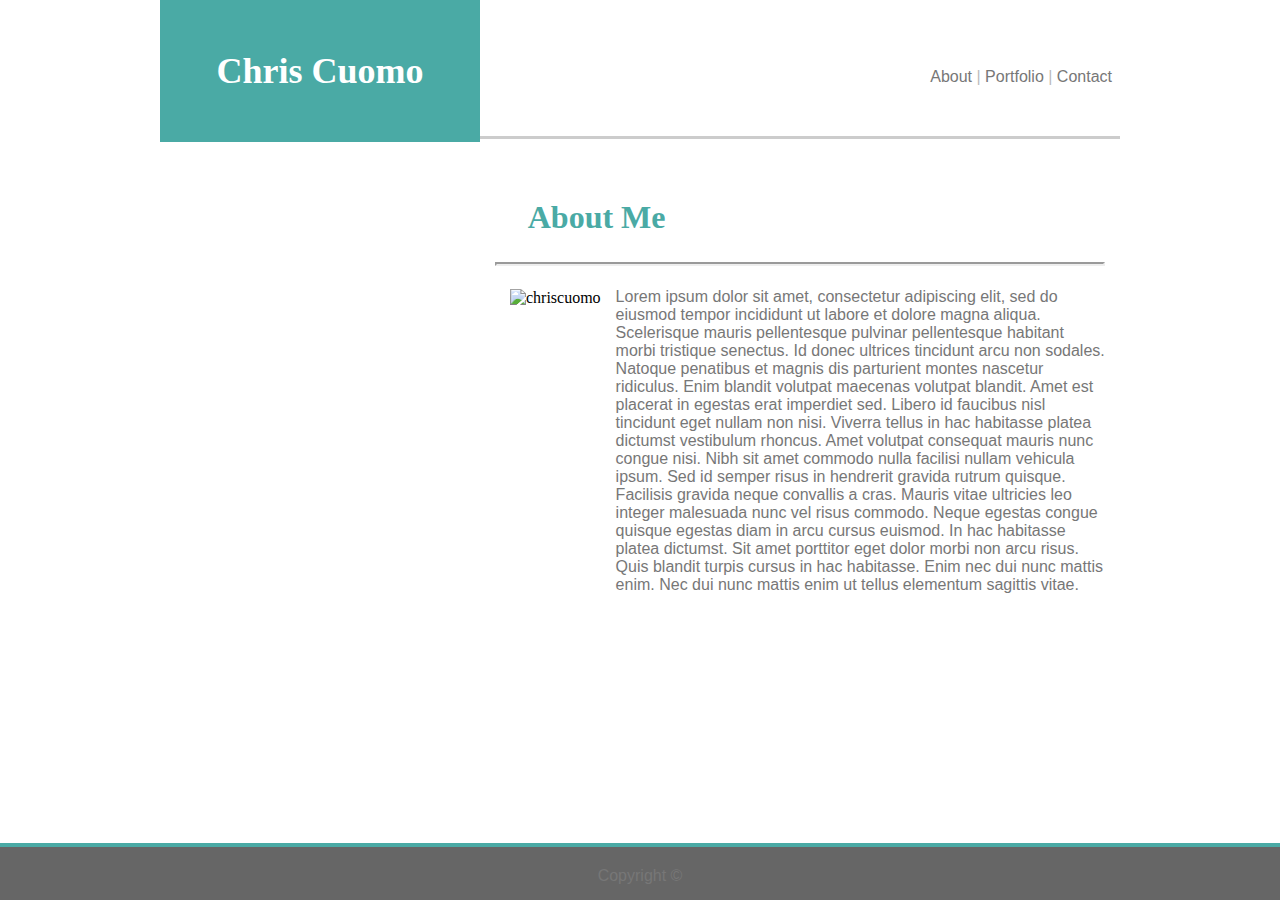
==== index.html @ 24862882 "index prob-done" ====
<!DOCTYPE html>
<html lang="en">
    <head>
        <meta charset="UTF-8">
        <meta name="viewport" content="width=device-width, initial-scale=1.0">
        <meta http-equiv="X-UA-Compatible" content="ie=edge">
        <title>Chris Cuomo Portfolio</title>
        <link rel="stylesheet" type="text/css" href="assets/css/basicreset.css">
        <link rel="stylesheet" type="text/css" href="assets/css/style.css">
    </head>
    <body background="assets/images/Full Background.png">
        <header>
            <h1 class="header">Chris Cuomo</h1>
            <nav class="navheader">
                <a href="index.html">About</a><span style="opacity: 0.5"> | </span>
                <a href="portfolio.html">Portfolio</a><span style="opacity: 0.5"> | </span>
                <a href="contact.html">Contact</a><!--
                      -->
            </nav>
        </header>
        <br>
    <div id="aboutme">
        <h2>About Me</h2>
        <hr>
        <img class="ChrisCuomo" src="assets/images/ChrisCuomo071webcopy.jpg" height="75%" alt="chriscuomo">
        <p id="firstp">
                Lorem ipsum dolor sit amet, consectetur adipiscing elit, sed do eiusmod tempor incididunt ut labore et dolore magna aliqua. Scelerisque mauris pellentesque pulvinar pellentesque habitant morbi tristique senectus. Id donec ultrices tincidunt arcu non sodales. Natoque penatibus et magnis dis parturient montes nascetur ridiculus. Enim blandit volutpat maecenas volutpat blandit. Amet est placerat in egestas erat imperdiet sed. Libero id faucibus nisl tincidunt eget nullam non nisi. Viverra tellus in hac habitasse platea dictumst vestibulum rhoncus. Amet volutpat consequat mauris nunc congue nisi. Nibh sit amet commodo nulla facilisi nullam vehicula ipsum. Sed id semper risus in hendrerit gravida rutrum quisque. Facilisis gravida neque convallis a cras. Mauris vitae ultricies leo integer malesuada nunc vel risus commodo. Neque egestas congue quisque egestas diam in arcu cursus euismod. In hac habitasse platea dictumst. Sit amet porttitor eget dolor morbi non arcu risus. Quis blandit turpis cursus in hac habitasse. Enim nec dui nunc mattis enim. Nec dui nunc mattis enim ut tellus elementum sagittis vitae.
        </p>
        <br>
        <p>
                Massa tincidunt dui ut ornare lectus. Diam phasellus vestibulum lorem sed risus. Est lorem ipsum dolor sit. Vulputate dignissim suspendisse in est ante in nibh mauris. Eget gravida cum sociis natoque. Adipiscing bibendum est ultricies integer quis auctor elit sed vulputate. Nec nam aliquam sem et tortor consequat id porta nibh. Aliquet risus feugiat in ante metus dictum at tempor. Molestie a iaculis at erat. Semper eget duis at tellus at urna condimentum. Leo integer malesuada nunc vel risus commodo viverra. 
        </p>
    </div>
    <div class="footer">
        <p style="margin-top: 20px">Copyright ©</p>
    </div>
    </body>
</html>
---- assets/css/style.css ----
* {
    box-sizing: border-box;
}
body {
  max-width: 960px;
  position: relative;
  margin: auto;
}
/* Header */
header {
  background: #fff;
	height: 139px;
	font-family: 'Georgia', Times, Times New Roman, serif;
	color: #777777;
	border-bottom: 3px solid #cccccc;
}
/* Chris Cuomo Header */
.header{
  font-size: 36px;
  text-align: center;
  width: 33.33%;
  border: 15px;
  padding: 50px;
  background-color: #4aaaa5;
  float: left;
}
/* Hyper Links */
.navheader{
  font-family: 'Arial', 'Helvetica Neue', Helvetica, sans-serif;
  color: #777777;
  float: right;
  margin-right: 8px;
  position: relative;
  bottom: -50%;
}
/* hovers on hyper links */
a {
	color: #777777;
	text-decoration: none;
}
a:visited {
	color: #777777;
}

a:hover {
	color: #db9936;
}

#aboutme {
  background: #ffffff;
	height: 450px;
	padding: 15px;
	overflow: auto;
}

/* My Image */
.ChrisCuomo{
  float: left;
	margin: 15px 15px 0px 15px;
  }
/* Headers */
h1 {
  color: #ffffff;
  margin-top: 0%;
}
h2 {
  width: 33.33%;
  font-size: 2em;
  text-align: center;
  color: #4aaaa5;
  position: relative;
  /*bottom: -13px;*/
}
/* Paragraph Specials */
#firstp {
  margin-top: 22px;
}
/* Colors */
p {
    color: #777777;
}
/* Fonts */
  p{
    font-family: Arial;
  }
/* hr specials */
hr {
  border-width: 2px;
  color: #777777;
}
/* footer */
.footer {
  height: 57px;
  position: fixed;
  left: 0;
  bottom: 0;
  width: 100%;
  border-top: 4px solid #4aaaa5;
  background-color: #666666;
  color: #777777;
  text-align: center;
}
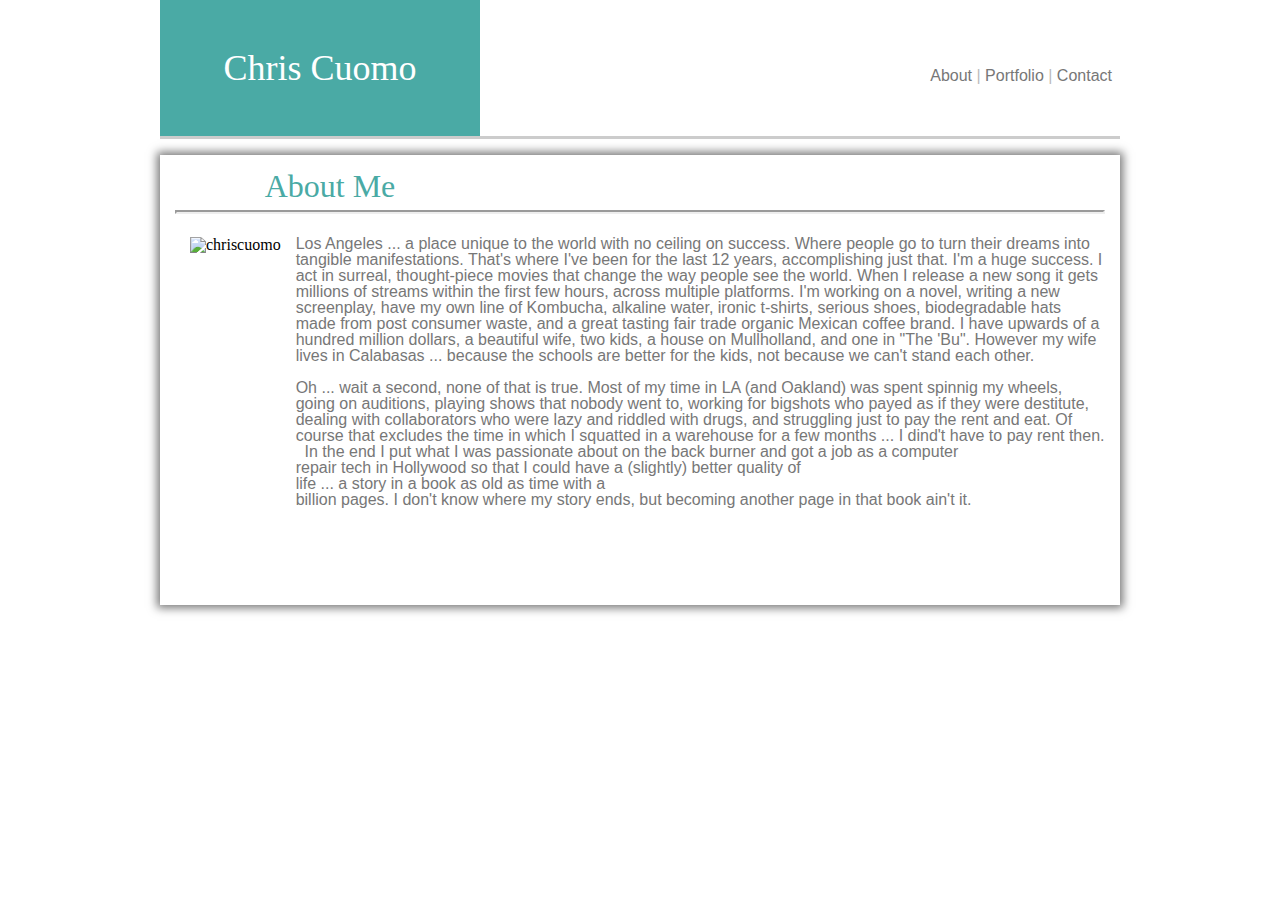
==== commit 06e4414e: "done except for About Me" ====
--- a/index.html
+++ b/index.html
@@ -7,6 +7,7 @@
         <title>Chris Cuomo Portfolio</title>
         <link rel="stylesheet" type="text/css" href="assets/css/basicreset.css">
         <link rel="stylesheet" type="text/css" href="assets/css/style.css">
+        
     </head>
     <body background="assets/images/Full Background.png">
         <header>
@@ -22,17 +23,16 @@
     <div id="aboutme">
         <h2>About Me</h2>
         <hr>
-        <img class="ChrisCuomo" src="assets/images/ChrisCuomo071webcopy.jpg" height="75%" alt="chriscuomo">
+        <img class="ChrisCuomo" src="assets/images/ChrisCuomo071webcopy.jpg" height="65%" alt="chriscuomo">
         <p id="firstp">
-                Lorem ipsum dolor sit amet, consectetur adipiscing elit, sed do eiusmod tempor incididunt ut labore et dolore magna aliqua. Scelerisque mauris pellentesque pulvinar pellentesque habitant morbi tristique senectus. Id donec ultrices tincidunt arcu non sodales. Natoque penatibus et magnis dis parturient montes nascetur ridiculus. Enim blandit volutpat maecenas volutpat blandit. Amet est placerat in egestas erat imperdiet sed. Libero id faucibus nisl tincidunt eget nullam non nisi. Viverra tellus in hac habitasse platea dictumst vestibulum rhoncus. Amet volutpat consequat mauris nunc congue nisi. Nibh sit amet commodo nulla facilisi nullam vehicula ipsum. Sed id semper risus in hendrerit gravida rutrum quisque. Facilisis gravida neque convallis a cras. Mauris vitae ultricies leo integer malesuada nunc vel risus commodo. Neque egestas congue quisque egestas diam in arcu cursus euismod. In hac habitasse platea dictumst. Sit amet porttitor eget dolor morbi non arcu risus. Quis blandit turpis cursus in hac habitasse. Enim nec dui nunc mattis enim. Nec dui nunc mattis enim ut tellus elementum sagittis vitae.
-        </p>
+            Los Angeles ... a place unique to the world with no ceiling on success. Where people go to turn their dreams into tangible manifestations. That's where I've been for the last 12 years, accomplishing just that. I'm a huge success. I act in surreal, thought-piece movies that change the way people see the world. When I release a new song it gets millions of streams within the first few hours, across multiple platforms. I'm working on a novel, writing a new screenplay, have my own line of Kombucha, alkaline water, ironic t-shirts, serious shoes, biodegradable hats made from post consumer waste, and a great tasting fair trade organic Mexican coffee brand. I have upwards of a hundred million dollars, a beautiful wife, two kids, a house on Mullholland, and one in "The 'Bu". However my wife lives in Calabasas ... because the schools are better for the kids, not because we can't stand each other.</p>
         <br>
         <p>
-                Massa tincidunt dui ut ornare lectus. Diam phasellus vestibulum lorem sed risus. Est lorem ipsum dolor sit. Vulputate dignissim suspendisse in est ante in nibh mauris. Eget gravida cum sociis natoque. Adipiscing bibendum est ultricies integer quis auctor elit sed vulputate. Nec nam aliquam sem et tortor consequat id porta nibh. Aliquet risus feugiat in ante metus dictum at tempor. Molestie a iaculis at erat. Semper eget duis at tellus at urna condimentum. Leo integer malesuada nunc vel risus commodo viverra. 
+            Oh ... wait a second, none of that is true. Most of my time in LA (and Oakland) was spent spinnig my wheels, going on auditions, playing shows that nobody went to, working for bigshots who payed as if they were destitute, dealing with collaborators who were lazy and riddled with drugs, and struggling just to pay the rent and eat. Of course that excludes the time in which I squatted in a warehouse for a few months ... I dind't have to pay rent then. 
         </p>
-    </div>
-    <div class="footer">
-        <p style="margin-top: 20px">Copyright ©</p>
+        <p> 
+            In the end I put what I was passionate about on the back burner and got a job as a computer repair tech in Hollywood so that I could have a (slightly) better quality of life ... a story in a book as old as time with a billion pages. I don't know where my story ends, but becoming another page in that book ain't it.
+        </p>
     </div>
     </body>
 </html>--- a/assets/css/basicreset.css
+++ b/assets/css/basicreset.css
@@ -0,0 +1,48 @@
+/* http://meyerweb.com/eric/tools/css/reset/ 
+   v2.0 | 20110126
+   License: none (public domain)
+*/
+
+html, body, div, span, applet, object, iframe,
+h1, h2, h3, h4, h5, h6, p, blockquote, pre,
+a, abbr, acronym, address, big, cite, code,
+del, dfn, em, img, ins, kbd, q, s, samp,
+small, strike, strong, sub, sup, tt, var,
+b, u, i, center,
+dl, dt, dd, ol, ul, li,
+fieldset, form, label, legend,
+table, caption, tbody, tfoot, thead, tr, th, td,
+article, aside, canvas, details, embed, 
+figure, figcaption, footer, header, hgroup, 
+menu, nav, output, ruby, section, summary,
+time, mark, audio, video {
+	margin: 0;
+	padding: 0;
+	border: 0;
+	font-size: 100%;
+	font: inherit;
+	vertical-align: baseline;
+}
+/* HTML5 display-role reset for older browsers */
+article, aside, details, figcaption, figure, 
+footer, header, hgroup, menu, nav, section {
+	display: block;
+}
+body {
+	line-height: 1;
+}
+ol, ul {
+	list-style: none;
+}
+blockquote, q {
+	quotes: none;
+}
+blockquote:before, blockquote:after,
+q:before, q:after {
+	content: '';
+	content: none;
+}
+table {
+	border-collapse: collapse;
+	border-spacing: 0;
+}--- a/assets/css/style.css
+++ b/assets/css/style.css
@@ -50,7 +50,8 @@
   background: #ffffff;
 	height: 450px;
 	padding: 15px;
-	overflow: auto;
+  overflow: auto;
+  box-shadow: 0px 0px 9px 3px #777777;
 }
 
 /* My Image */
@@ -88,6 +89,75 @@
   border-width: 2px;
   color: #777777;
 }
+/* Contact Page */
+#contacttext {
+  text-align: left;
+  color: #4aaaa5;
+}
+#message {
+	height: 185px;
+  margin-bottom: 10px;
+  width: 100%
+}
+#email {
+  margin-bottom: 10px;
+  width: 100%
+}
+#name {
+  margin-bottom: 10px;
+  width: 100%
+}
+#contactform {
+  box-shadow: 0px 0px 9px 3px #777777;
+  background: #ffffff;
+  height: 450px;
+	padding: 50px;
+	overflow: auto;
+}
+#submit {
+  color: #fff;
+    width: 70px;
+    height: 30px;
+    background: #4aaaa5;
+    border: none;
+    margin-top: 5px;
+    border-radius: 2px;
+    font-size: 13px;
+}
+/* */
+/* Portfolio Page */
+.floatedlist {
+    float: left;
+    width: 33.33%;
+    padding: 6px;
+  }
+  
+  .column img {
+    margin-top: 12px;
+  }
+
+.portbreak {
+  content: "";
+  margin: .5em;
+  display: block;
+}
+#portfolio {
+box-shadow: 0px 0px 9px 3px #777777;
+  background: #ffffff;
+  height: 537px;
+	padding: 50px;
+  overflow: auto;
+}
+.portfolionames {
+    color: #ffffff;
+    background-color: #4aaaa5;
+    line-height: 29px;
+    text-align: center;
+    position: relative;
+    margin-right:5px;
+    width: 100%;
+    bottom: 37px;
+}
 /* footer */
 .footer {
   height: 57px;
@@ -95,7 +165,7 @@
   left: 0;
   bottom: 0;
   width: 100%;
-  border-top: 4px solid #4aaaa5;
+  border-top: 8px solid #4aaaa5;
   background-color: #666666;
   color: #777777;
   text-align: center;
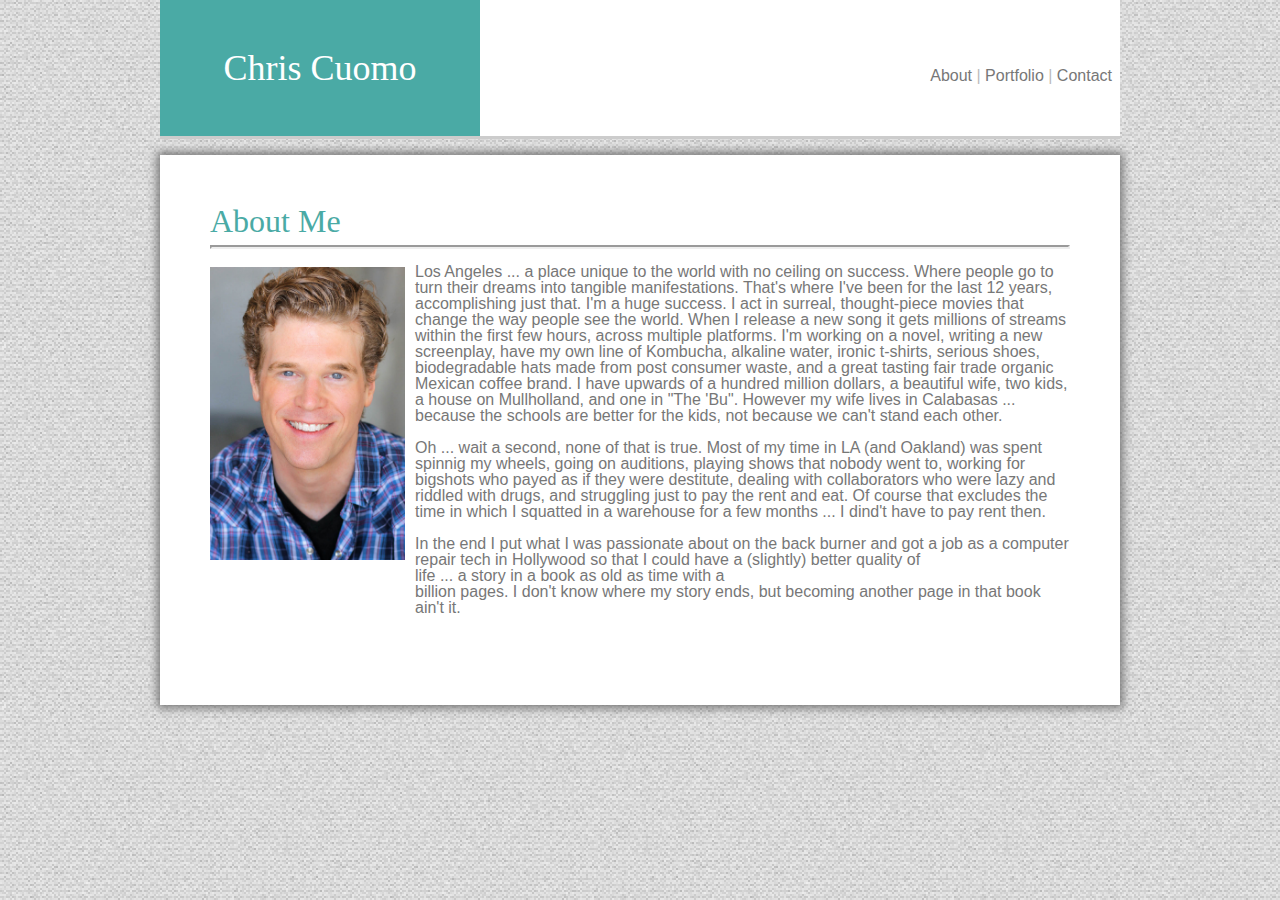
==== commit 44ba6f1d: "all final except for About Me text" ====
--- a/index.html
+++ b/index.html
@@ -9,7 +9,7 @@
         <link rel="stylesheet" type="text/css" href="assets/css/style.css">
         
     </head>
-    <body background="assets/images/Full Background.png">
+    <body background="assets/images/Full-Background.png">
         <header>
             <h1 class="header">Chris Cuomo</h1>
             <nav class="navheader">
--- a/assets/css/style.css
+++ b/assets/css/style.css
@@ -48,8 +48,8 @@
 
 #aboutme {
   background: #ffffff;
-	height: 450px;
-	padding: 15px;
+	height: 550px;
+	padding: 50px;
   overflow: auto;
   box-shadow: 0px 0px 9px 3px #777777;
 }
@@ -57,7 +57,7 @@
 /* My Image */
 .ChrisCuomo{
   float: left;
-	margin: 15px 15px 0px 15px;
+	margin: 10px 10px 131px 0px;
   }
 /* Headers */
 h1 {
@@ -67,14 +67,13 @@
 h2 {
   width: 33.33%;
   font-size: 2em;
-  text-align: center;
+  text-align: left;
   color: #4aaaa5;
   position: relative;
-  /*bottom: -13px;*/
 }
 /* Paragraph Specials */
 #firstp {
-  margin-top: 22px;
+  margin-top: 15px;
 }
 /* Colors */
 p {
@@ -124,12 +123,17 @@
     border-radius: 2px;
     font-size: 13px;
 }
+#submit:hover {
+	cursor: pointer;
+  background-color: #db9936;
+}
 /* */
 /* Portfolio Page */
+
 .floatedlist {
-    float: left;
-    width: 33.33%;
-    padding: 6px;
+  float: left;
+  width: 33.33%;
+  padding: 6px;
   }
   
   .column img {
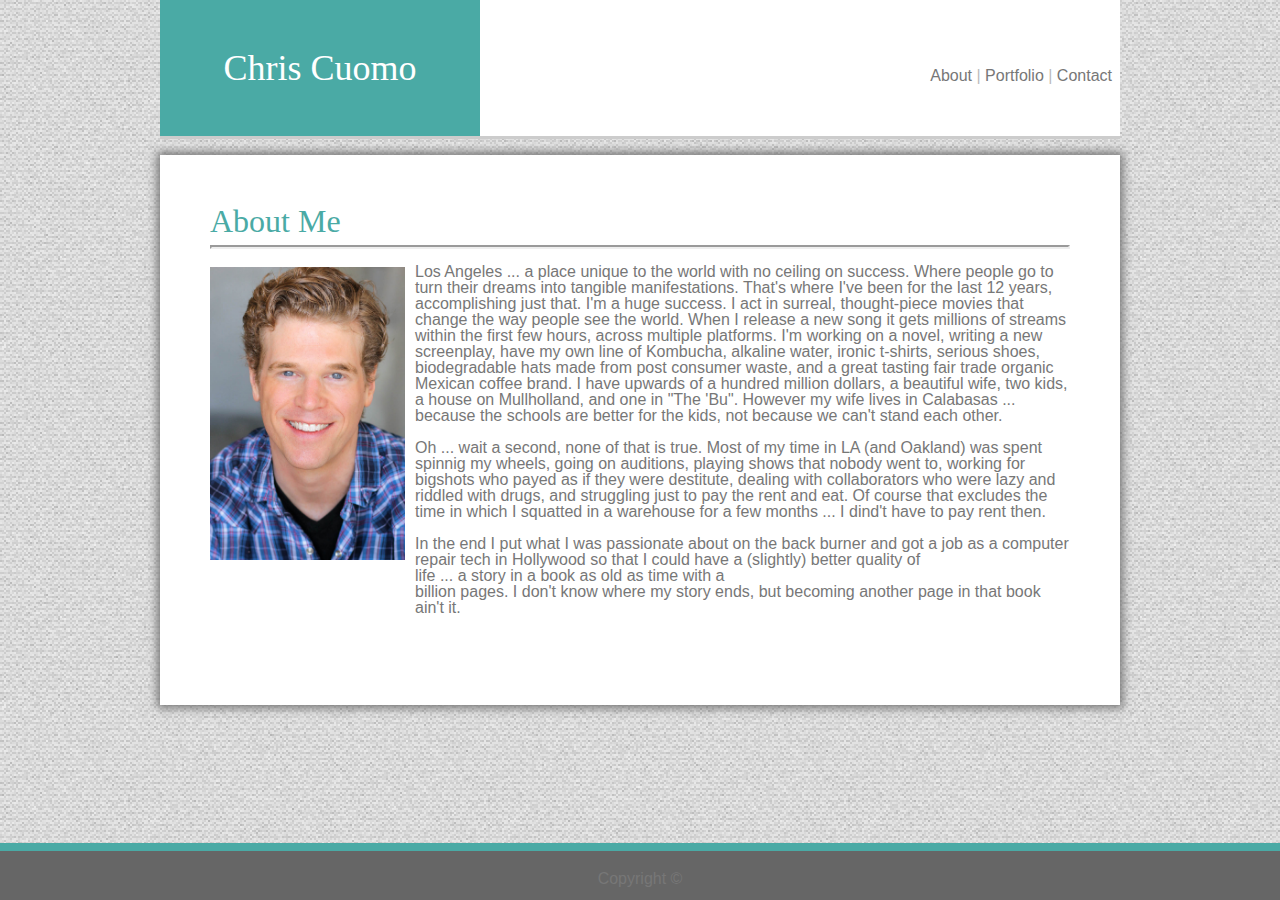
==== commit 4516261b: "put back footer" ====
--- a/index.html
+++ b/index.html
@@ -34,5 +34,8 @@
             In the end I put what I was passionate about on the back burner and got a job as a computer repair tech in Hollywood so that I could have a (slightly) better quality of life ... a story in a book as old as time with a billion pages. I don't know where my story ends, but becoming another page in that book ain't it.
         </p>
     </div>
+    <div class="footer">
+            <p style="margin-top: 20px">Copyright ©</p>
+    </div> 
     </body>
 </html>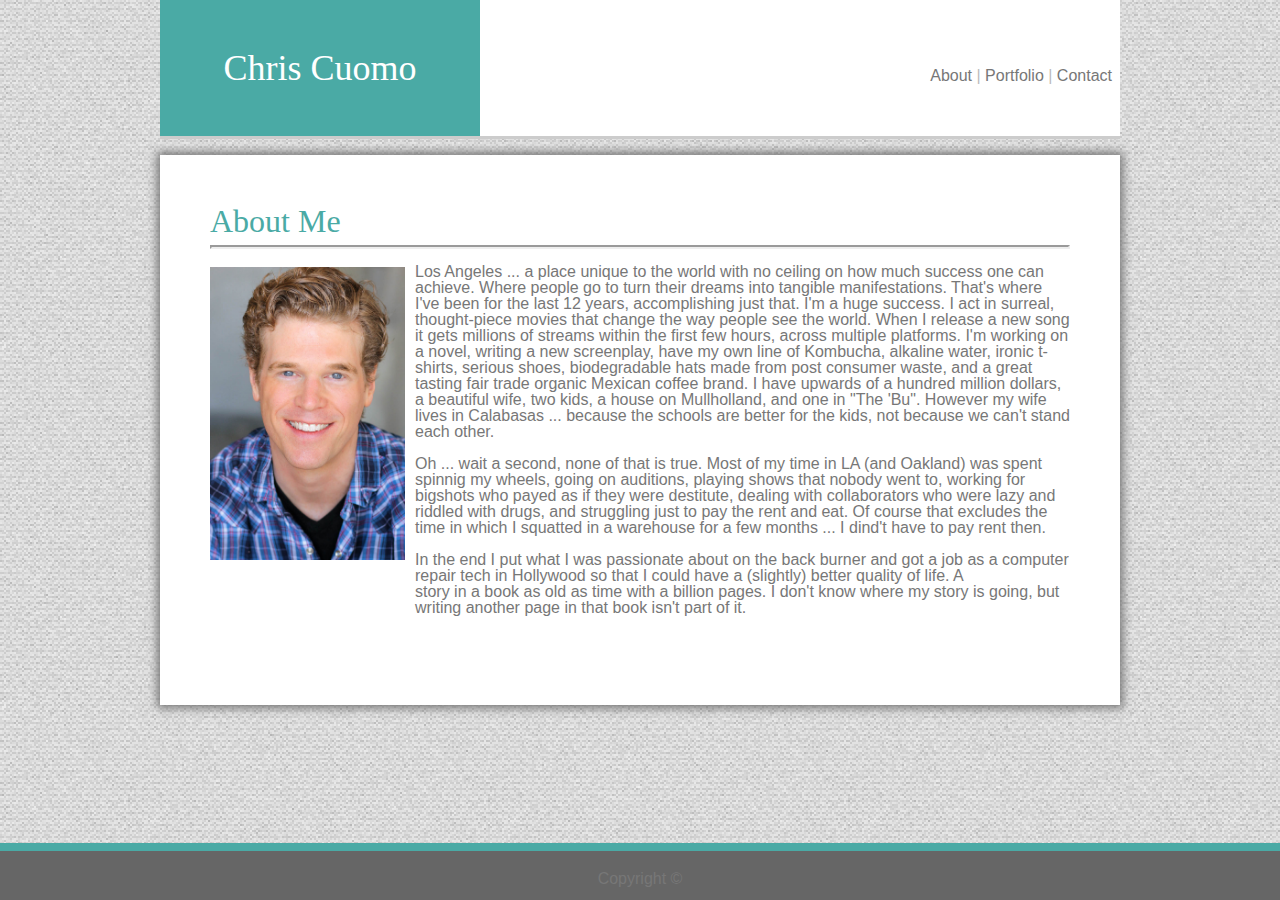
==== commit 74299c25: "index updated with About Me" ====
--- a/index.html
+++ b/index.html
@@ -25,14 +25,13 @@
         <hr>
         <img class="ChrisCuomo" src="assets/images/ChrisCuomo071webcopy.jpg" height="65%" alt="chriscuomo">
         <p id="firstp">
-            Los Angeles ... a place unique to the world with no ceiling on success. Where people go to turn their dreams into tangible manifestations. That's where I've been for the last 12 years, accomplishing just that. I'm a huge success. I act in surreal, thought-piece movies that change the way people see the world. When I release a new song it gets millions of streams within the first few hours, across multiple platforms. I'm working on a novel, writing a new screenplay, have my own line of Kombucha, alkaline water, ironic t-shirts, serious shoes, biodegradable hats made from post consumer waste, and a great tasting fair trade organic Mexican coffee brand. I have upwards of a hundred million dollars, a beautiful wife, two kids, a house on Mullholland, and one in "The 'Bu". However my wife lives in Calabasas ... because the schools are better for the kids, not because we can't stand each other.</p>
+            Los Angeles ... a place unique to the world with no ceiling on how much success one can achieve. Where people go to turn their dreams into tangible manifestations. That's where I've been for the last 12 years, accomplishing just that. I'm a huge success. I act in surreal, thought-piece movies that change the way people see the world. When I release a new song it gets millions of streams within the first few hours, across multiple platforms. I'm working on a novel, writing a new screenplay, have my own line of Kombucha, alkaline water, ironic t-shirts, serious shoes, biodegradable hats made from post consumer waste, and a great tasting fair trade organic Mexican coffee brand. I have upwards of a hundred million dollars, a beautiful wife, two kids, a house on Mullholland, and one in "The 'Bu". However my wife lives in Calabasas ... because the schools are better for the kids, not because we can't stand each other.</p>
         <br>
         <p>
             Oh ... wait a second, none of that is true. Most of my time in LA (and Oakland) was spent spinnig my wheels, going on auditions, playing shows that nobody went to, working for bigshots who payed as if they were destitute, dealing with collaborators who were lazy and riddled with drugs, and struggling just to pay the rent and eat. Of course that excludes the time in which I squatted in a warehouse for a few months ... I dind't have to pay rent then. 
         </p>
         <p> 
-            In the end I put what I was passionate about on the back burner and got a job as a computer repair tech in Hollywood so that I could have a (slightly) better quality of life ... a story in a book as old as time with a billion pages. I don't know where my story ends, but becoming another page in that book ain't it.
-        </p>
+            In the end I put what I was passionate about on the back burner and got a job as a computer repair tech in Hollywood so that I could have a (slightly) better quality of life. A story in a book as old as time with a billion pages. I don't know where my story is going, but writing another page in that book isn't part of it.</p>
     </div>
     <div class="footer">
             <p style="margin-top: 20px">Copyright ©</p>
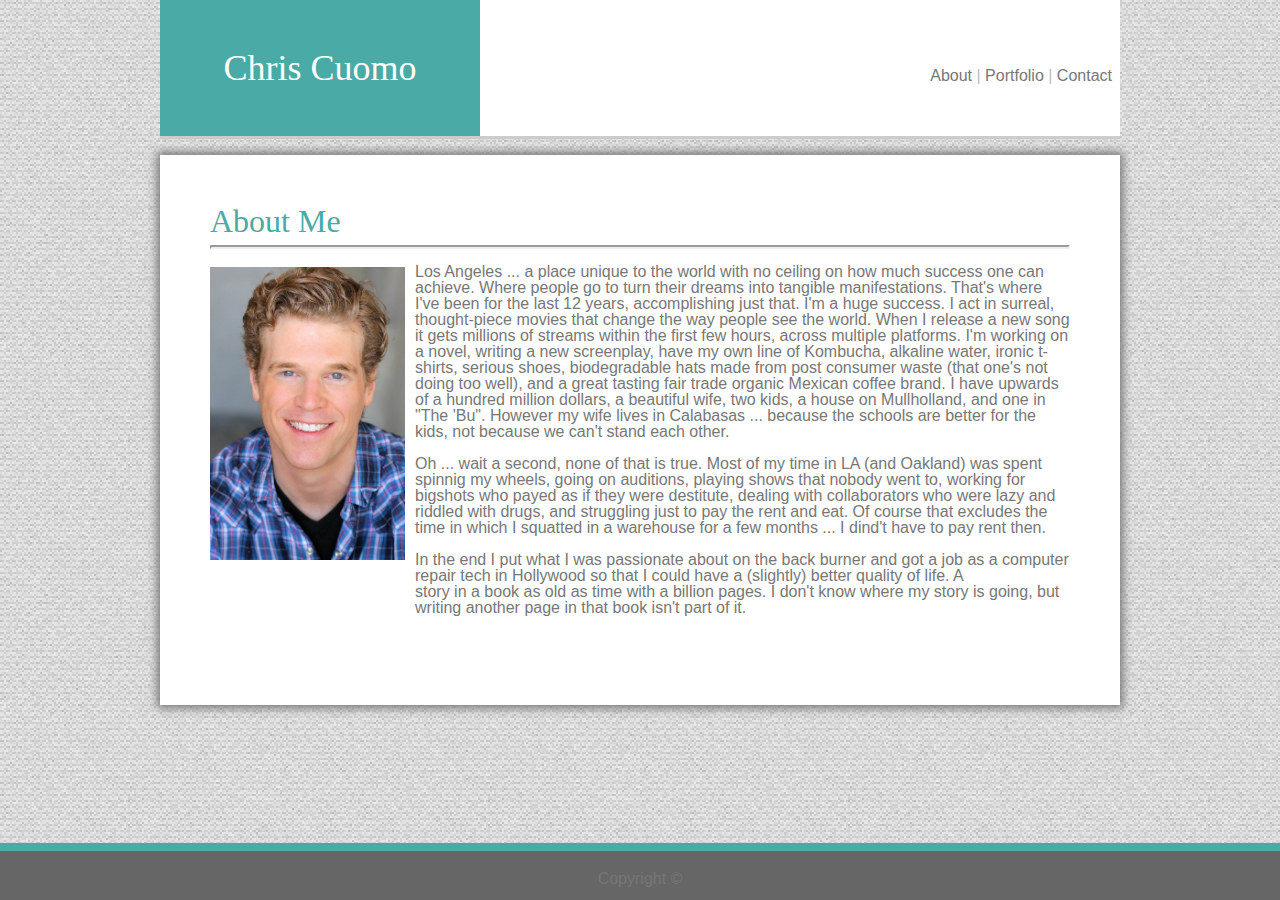
==== commit dee8d621: "finalized About Me" ====
--- a/index.html
+++ b/index.html
@@ -25,7 +25,7 @@
         <hr>
         <img class="ChrisCuomo" src="assets/images/ChrisCuomo071webcopy.jpg" height="65%" alt="chriscuomo">
         <p id="firstp">
-            Los Angeles ... a place unique to the world with no ceiling on how much success one can achieve. Where people go to turn their dreams into tangible manifestations. That's where I've been for the last 12 years, accomplishing just that. I'm a huge success. I act in surreal, thought-piece movies that change the way people see the world. When I release a new song it gets millions of streams within the first few hours, across multiple platforms. I'm working on a novel, writing a new screenplay, have my own line of Kombucha, alkaline water, ironic t-shirts, serious shoes, biodegradable hats made from post consumer waste, and a great tasting fair trade organic Mexican coffee brand. I have upwards of a hundred million dollars, a beautiful wife, two kids, a house on Mullholland, and one in "The 'Bu". However my wife lives in Calabasas ... because the schools are better for the kids, not because we can't stand each other.</p>
+            Los Angeles ... a place unique to the world with no ceiling on how much success one can achieve. Where people go to turn their dreams into tangible manifestations. That's where I've been for the last 12 years, accomplishing just that. I'm a huge success. I act in surreal, thought-piece movies that change the way people see the world. When I release a new song it gets millions of streams within the first few hours, across multiple platforms. I'm working on a novel, writing a new screenplay, have my own line of Kombucha, alkaline water, ironic t-shirts, serious shoes, biodegradable hats made from post consumer waste (that one's not doing too well), and a great tasting fair trade organic Mexican coffee brand. I have upwards of a hundred million dollars, a beautiful wife, two kids, a house on Mullholland, and one in "The 'Bu". However my wife lives in Calabasas ... because the schools are better for the kids, not because we can't stand each other.</p>
         <br>
         <p>
             Oh ... wait a second, none of that is true. Most of my time in LA (and Oakland) was spent spinnig my wheels, going on auditions, playing shows that nobody went to, working for bigshots who payed as if they were destitute, dealing with collaborators who were lazy and riddled with drugs, and struggling just to pay the rent and eat. Of course that excludes the time in which I squatted in a warehouse for a few months ... I dind't have to pay rent then. 
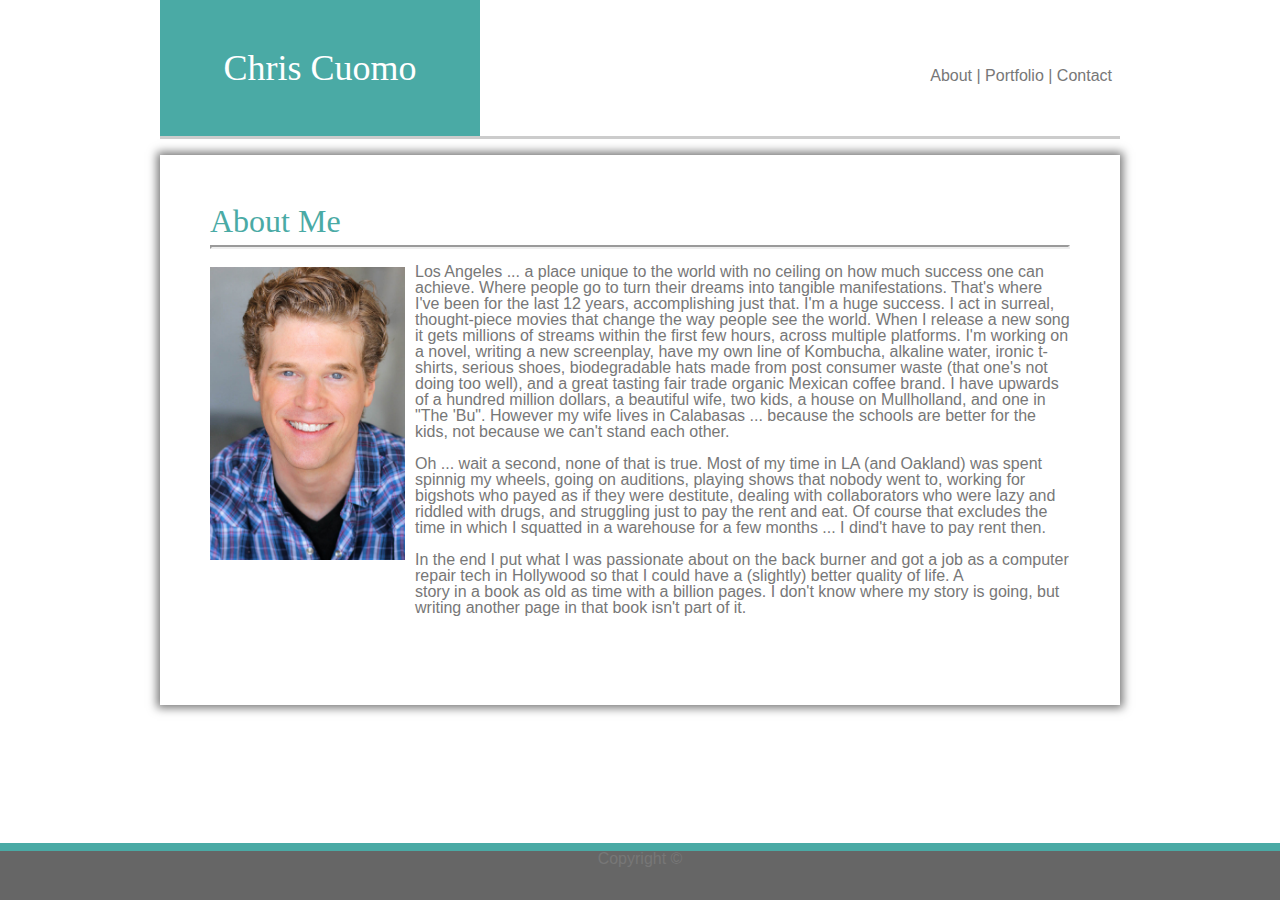
==== commit 34d4fa52: "fixed inline styles" ====
--- a/index.html
+++ b/index.html
@@ -9,12 +9,12 @@
         <link rel="stylesheet" type="text/css" href="assets/css/style.css">
         
     </head>
-    <body background="assets/images/Full-Background.png">
+    <body>
         <header>
             <h1 class="header">Chris Cuomo</h1>
             <nav class="navheader">
-                <a href="index.html">About</a><span style="opacity: 0.5"> | </span>
-                <a href="portfolio.html">Portfolio</a><span style="opacity: 0.5"> | </span>
+                <a href="index.html">About</a><span class="opaq"> | </span>
+                <a href="portfolio.html">Portfolio</a><span class="opaq"> | </span>
                 <a href="contact.html">Contact</a><!--
                       -->
             </nav>
@@ -30,11 +30,12 @@
         <p>
             Oh ... wait a second, none of that is true. Most of my time in LA (and Oakland) was spent spinnig my wheels, going on auditions, playing shows that nobody went to, working for bigshots who payed as if they were destitute, dealing with collaborators who were lazy and riddled with drugs, and struggling just to pay the rent and eat. Of course that excludes the time in which I squatted in a warehouse for a few months ... I dind't have to pay rent then. 
         </p>
-        <p> 
+        <br>
+        <p>
             In the end I put what I was passionate about on the back burner and got a job as a computer repair tech in Hollywood so that I could have a (slightly) better quality of life. A story in a book as old as time with a billion pages. I don't know where my story is going, but writing another page in that book isn't part of it.</p>
     </div>
     <div class="footer">
-            <p style="margin-top: 20px">Copyright ©</p>
+            <p class="pfoot">Copyright ©</p>
     </div> 
     </body>
 </html>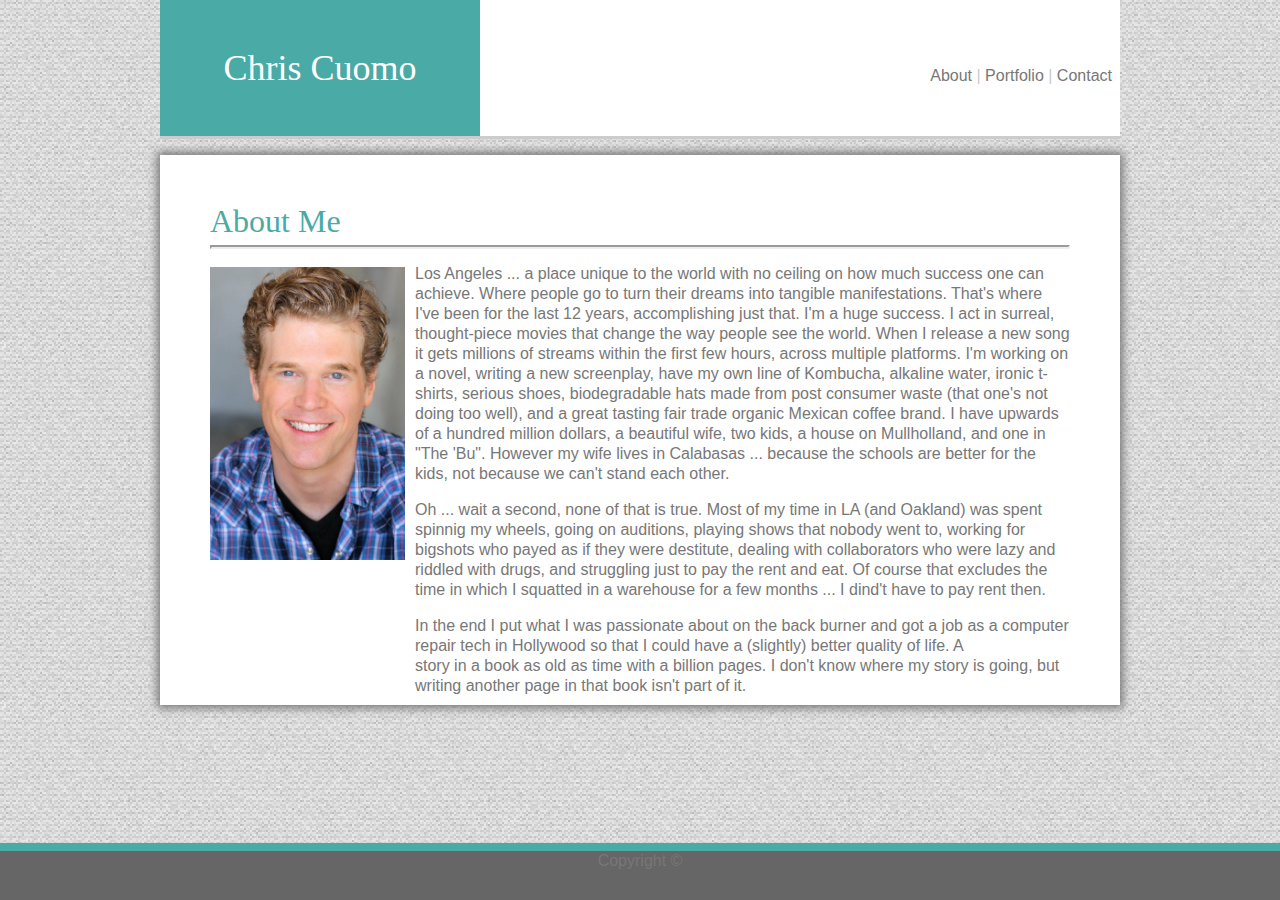
==== commit ec779ec7: "finalized changes inline style" ====
--- a/index.html
+++ b/index.html
@@ -35,7 +35,7 @@
             In the end I put what I was passionate about on the back burner and got a job as a computer repair tech in Hollywood so that I could have a (slightly) better quality of life. A story in a book as old as time with a billion pages. I don't know where my story is going, but writing another page in that book isn't part of it.</p>
     </div>
     <div class="footer">
-            <p class="pfoot">Copyright ©</p>
+            <p id="pfoot">Copyright ©</p>
     </div> 
     </body>
 </html>--- a/assets/css/style.css
+++ b/assets/css/style.css
@@ -2,9 +2,13 @@
     box-sizing: border-box;
 }
 body {
+  background-image: url(../images/Full-Background.png);
   max-width: 960px;
   position: relative;
   margin: auto;
+}
+p {
+  line-height: 1.25;
 }
 /* Header */
 header {
@@ -32,6 +36,9 @@
   margin-right: 8px;
   position: relative;
   bottom: -50%;
+}
+.opaq {
+  opacity: 0.4;
 }
 /* hovers on hyper links */
 a {
@@ -163,6 +170,9 @@
     bottom: 37px;
 }
 /* footer */
+.pfoot {
+  margin-top: 16px;
+}
 .footer {
   height: 57px;
   position: fixed;
